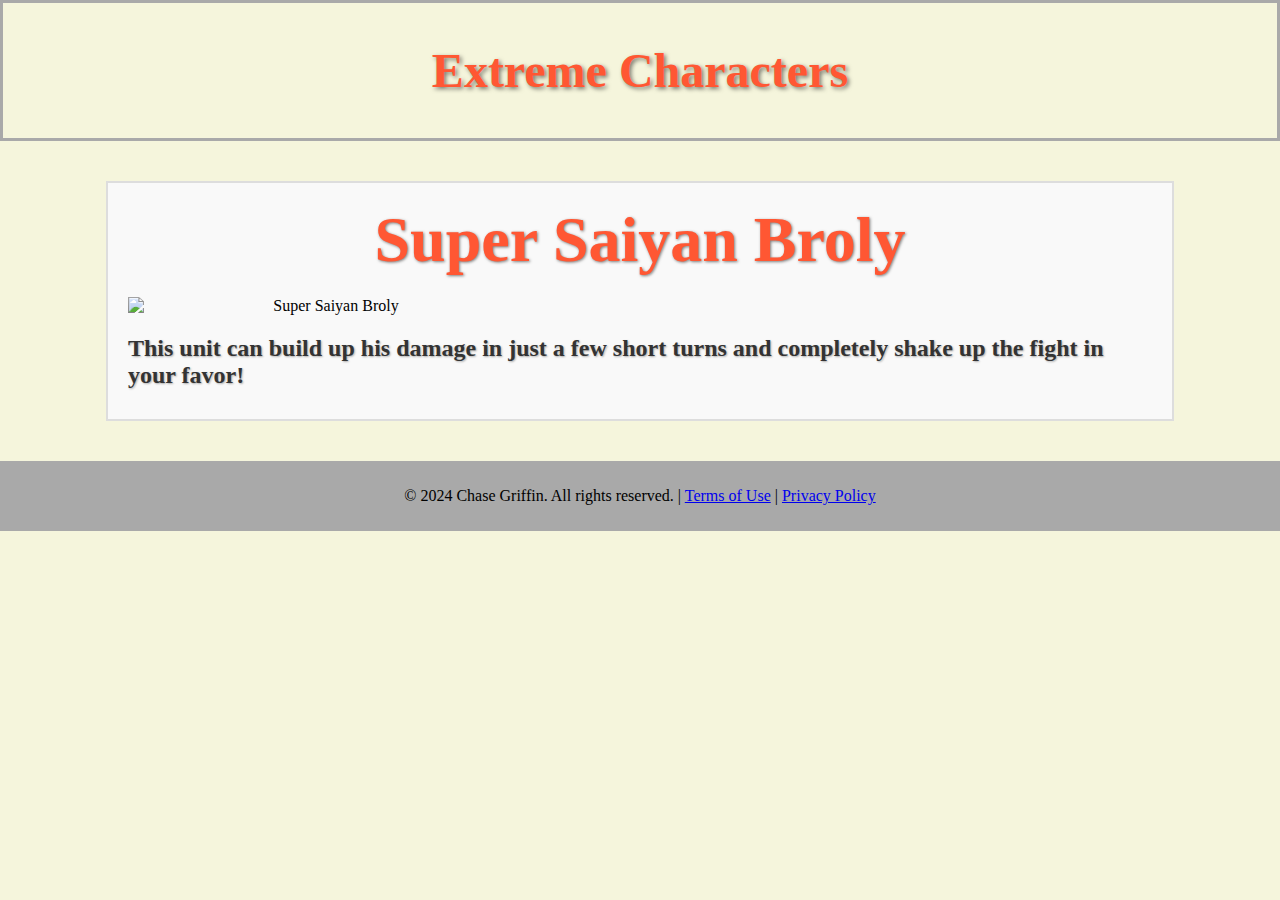
==== extreme_characters.html @ 49db7c38 "Add files via upload" ====
<!DOCTYPE html>
<html lang="en">
<head>
    <meta name="viewport" content="width=device-width, initial-scale=1.0">
    <title>Extreme Characters - Dokkan Battle Wiki</title>
    <link rel="stylesheet" href="css/styles.css">
    <style>
        body {
            background-color: beige;
            margin: 0;
            padding: 0;
        }
        header {
            border: 3px solid darkgray;
            padding: 20px;
            text-align: center;
        }
        h1 {
            font-size: 3em; /* Adjust size for the header */
            color: #ff5733;
            text-shadow: 2px 2px 4px rgba(0, 0, 0, 0.5);
            margin: 0;
        }
        .character-section {
            margin: 40px auto;
            border: 2px solid #ddd;
            padding: 20px;
            background-color: #f9f9f9;
            width: 80%; /* Center the section */
            text-align: center; /* Center align the text */
        }
        .character-section h3 {
            font-size: 4em; /* Make the heading bigger */
            color: #ff5733; /* Example color for h3 */
            text-shadow: 1px 1px 3px rgba(0, 0, 0, 0.5);
            margin: 0; /* Remove default margin */
        }
        .character-section img {
            width: 400px; /* Make the image bigger */
            height: auto; /* Maintain aspect ratio */
            margin: 20px 0; /* Add margin above and below the image */
        }
        .character-section p {
            font-size: 1.5em; /* Make the paragraph text bigger */
            color: #333;
            font-weight: bold;
            text-shadow: 1px 1px 2px rgba(0, 0, 0, 0.3);
        }
        footer {
            background-color: darkgray;
            padding: 10px;
            text-align: center;
        }
    </style>
</head>
<body>

<header>
    <h1>Extreme Characters</h1>
</header>

<div class="character-section" id="Super Saiyan Broly">
    <h3>Super Saiyan Broly</h3>
    <img src="super_saiyan_broly.png" alt="Super Saiyan Broly">
    <p><strong>This unit can build up his damage in just a few short turns and completely shake up the fight in your favor!</strong></p>
</div>

<footer>
    <p>&copy; 2024 Chase Griffin. All rights reserved. | <a href="terms_of_use.html">Terms of Use</a> | <a href="privacy_policy.html">Privacy Policy</a></p>
</footer>

</body>
</html>
---- css/styles.css ----
body {
    background-color: beige;
    margin: 0;
    padding: 0;
}
.container {
    display: grid;
    grid-template-areas:
        'header header'
        'menu main'
        'footer footer';
    grid-template-columns: 1fr 3fr;
    grid-template-rows: auto 1fr auto;
    gap: 20px;
    width: 80%;
    margin: auto;
}
header {
    grid-area: header;
    border: 3px solid darkgray;
    padding: 20px;
    position: relative;
}
aside {
    grid-area: menu;
    background-color: lightgray;
    padding: 5px;
    border: 3px solid darkgray;
    height: 300px;
}
main {
    grid-area: main;
    padding: 15px;
}
footer {
    grid-area: footer;
    background-color: darkgray;
    padding: 10px;
    text-align: center;
}
hr {
    border: none;
    height: 3px;
    background-color: darkgray;
    margin: 0;
}
h1 {
    font-size: 3em;
    color: #ff5733;
    text-align: center;
    margin: 0;
    padding: 20px;
    text-shadow: 2px 2px 4px rgba(0, 0, 0, 0.5);
}
nav ul {
    list-style-type: none;
    padding: 0;
}
nav ul li {
    margin-bottom: 10px;
}

/* Add borders to specific navigation items */
nav ul li:nth-child(1) {
    border: 2px solid black;
    padding: 10px;
    border-radius: 10px;
}

nav ul li:nth-child(2) {
    border: 2px solid red;
    padding: 10px;
    border-radius: 10px;
}

nav ul li:nth-child(3) {
    border: 2px solid blue;
    padding: 10px;
    border-radius: 10px;
}

/* Optional: Make sure the links fill the entire bordered area */
nav ul li a {
    display: block;
    padding: 10px;
    font-weight: bold;
    color: black;
    text-decoration: none;
}

nav ul li a:hover {
    background-color: lightgray;
}

.character-section {
    margin-bottom: 40px;
    border: 2px solid #ddd;
    padding: 20px;
    background-color: #f9f9f9;
}
.character-section h3 {
    margin-top: 0;
}
.character-section img {
    float: left;
    margin-right: 15px;
}
.character-section p {
    font-size: 1.5em;
    color: #ff5733;
    font-weight: bold;
    text-align: left;
    text-shadow: 1px 1px 2px rgba(0, 0, 0, 0.5);
    margin: 10px 0;
    clear: both;
}

/* Video container styling */
.video-container {
    margin-bottom: 20px;
    text-align: center;
    border: 3px solid darkgray;
    border-radius: 10px;
    padding: 10px;
    background-color: #f9f9f9;
}
.video-container iframe {
    max-width: 100%;
    height: auto;
}

/* Ad space border and video */
.ad-space {
    text-align: center;
    margin-top: 20px;
    padding: 10px;
    border: 3px solid green;
    border-radius: 10px;
    background-color: #f1f1f1;
}
.ad-space p {
    margin: 0 0 10px 0;
    font-size: 1.5em;
    font-weight: bold;
}
.ad-space iframe {
    max-width: 100%;
    height: auto;
}
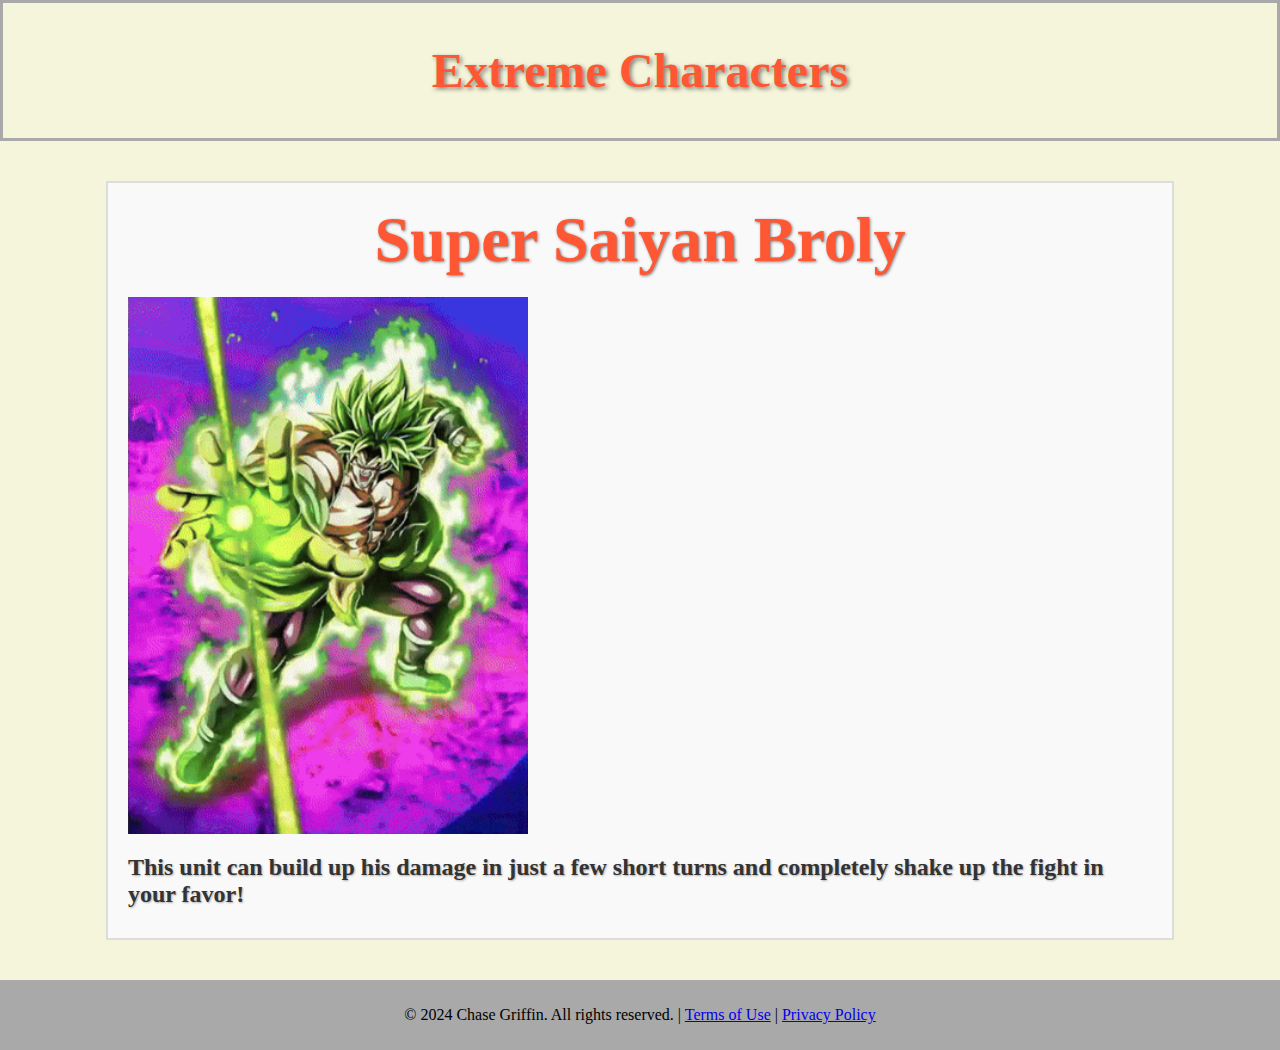
==== commit 407103d6: "Update extreme_characters.html" ====
--- a/extreme_characters.html
+++ b/extreme_characters.html
@@ -61,7 +61,7 @@
 
 <div class="character-section" id="Super Saiyan Broly">
     <h3>Super Saiyan Broly</h3>
-    <img src="super_saiyan_broly.png" alt="Super Saiyan Broly">
+    <img src="Super_Saiyan_Broly.png" alt="Super Saiyan Broly">
     <p><strong>This unit can build up his damage in just a few short turns and completely shake up the fight in your favor!</strong></p>
 </div>
 
